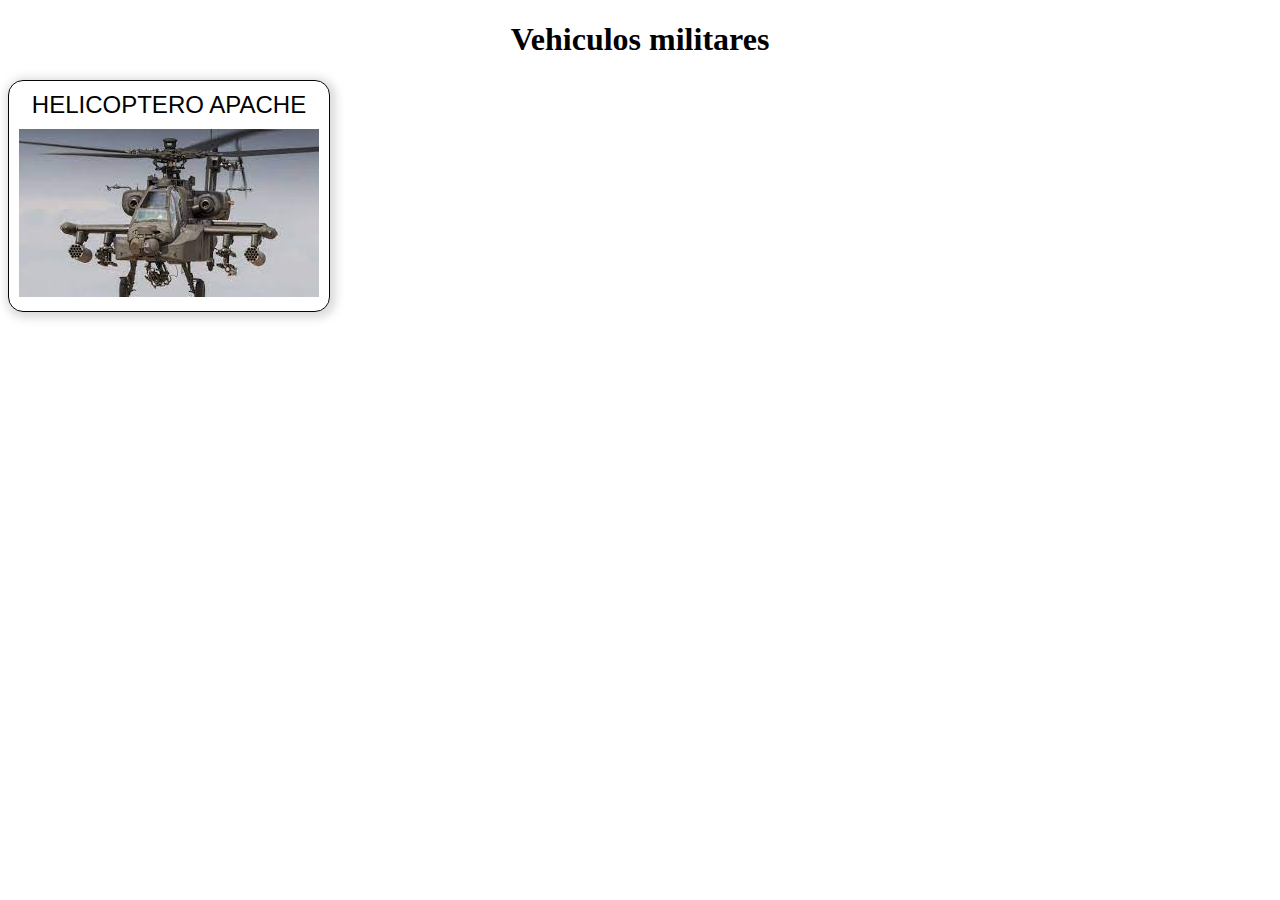
==== indexInicio.html @ 61cc2462 "24/11/23" ====
<!DOCTYPE html>
<html lang="en">
<head>
    <meta charset="UTF-8">
    <meta http-equiv="X-UA-Compatible" content="IE=edge">
    <meta name="viewport" content="width=device-width, initial-scale=1.0">
    <title>Document</title>
    <link rel="stylesheet" href="style.css">
</head>
<body>
    <h1>Vehiculos militares</h1>
    <div class="tarjeta">
        <div class="titulo">  HELICOPTERO APACHE</div>
          <div class="cuerpo">
             <img src="descarga.jfif" alt="">
           </div>
           <div class="pie">
           </div>
   </div>
</body>
</html>
---- style.css ----
@charset "utf-8";
.tarjeta{
  display:flex;
  flex-direction:column;
  justify-content:space-between;
  width: 320px;
  border: 1px solid rgb(5, 5, 5);
  box-shadow: 2px 2px 8px 4px #d3d3d3d1;
  border-radius:15px;
  font-family: sans-serif;
  align-self: center;
}
.titulo{
  font-size: 24px;
  padding: 10px 10px 0 10px;;
}
.cuerpo{
  padding: 10px;
}
body {
    text-align: center;
    
}
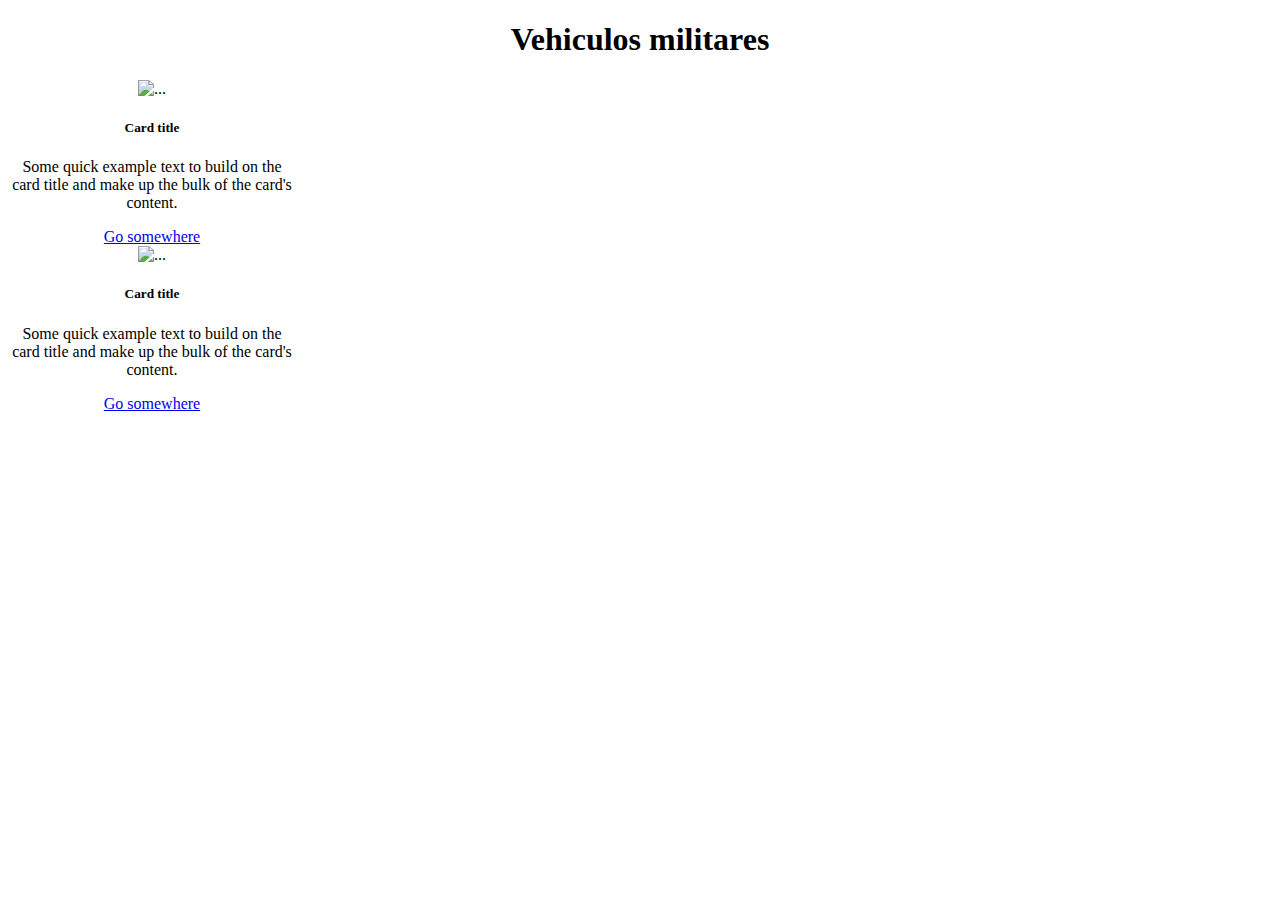
==== commit 51d5045a: "24/11/23" ====
--- a/indexInicio.html
+++ b/indexInicio.html
@@ -9,13 +9,23 @@
 </head>
 <body>
     <h1>Vehiculos militares</h1>
-    <div class="tarjeta">
-        <div class="titulo">  HELICOPTERO APACHE</div>
-          <div class="cuerpo">
-             <img src="descarga.jfif" alt="">
-           </div>
-           <div class="pie">
-           </div>
-   </div>
+    <div class="row">
+      <div class="card col-2" style="width: 18rem;">
+          <img src="..." class="card-img-top" alt="...">
+          <div class="card-body">
+            <h5 class="card-title">Card title</h5>
+            <p class="card-text">Some quick example text to build on the card title and make up the bulk of the card's content.</p>
+            <a href="#" class="btn btn-primary">Go somewhere</a>
+          </div>
+      </div>
+      <div class="card col-2" style="width: 18rem;">
+          <img src="..." class="card-img-top" alt="...">
+          <div class="card-body">
+            <h5 class="card-title">Card title</h5>
+            <p class="card-text">Some quick example text to build on the card title and make up the bulk of the card's content.</p>
+            <a href="#" class="btn btn-primary">Go somewhere</a>
+          </div>
+      </div>
+  </div>
 </body>
 </html>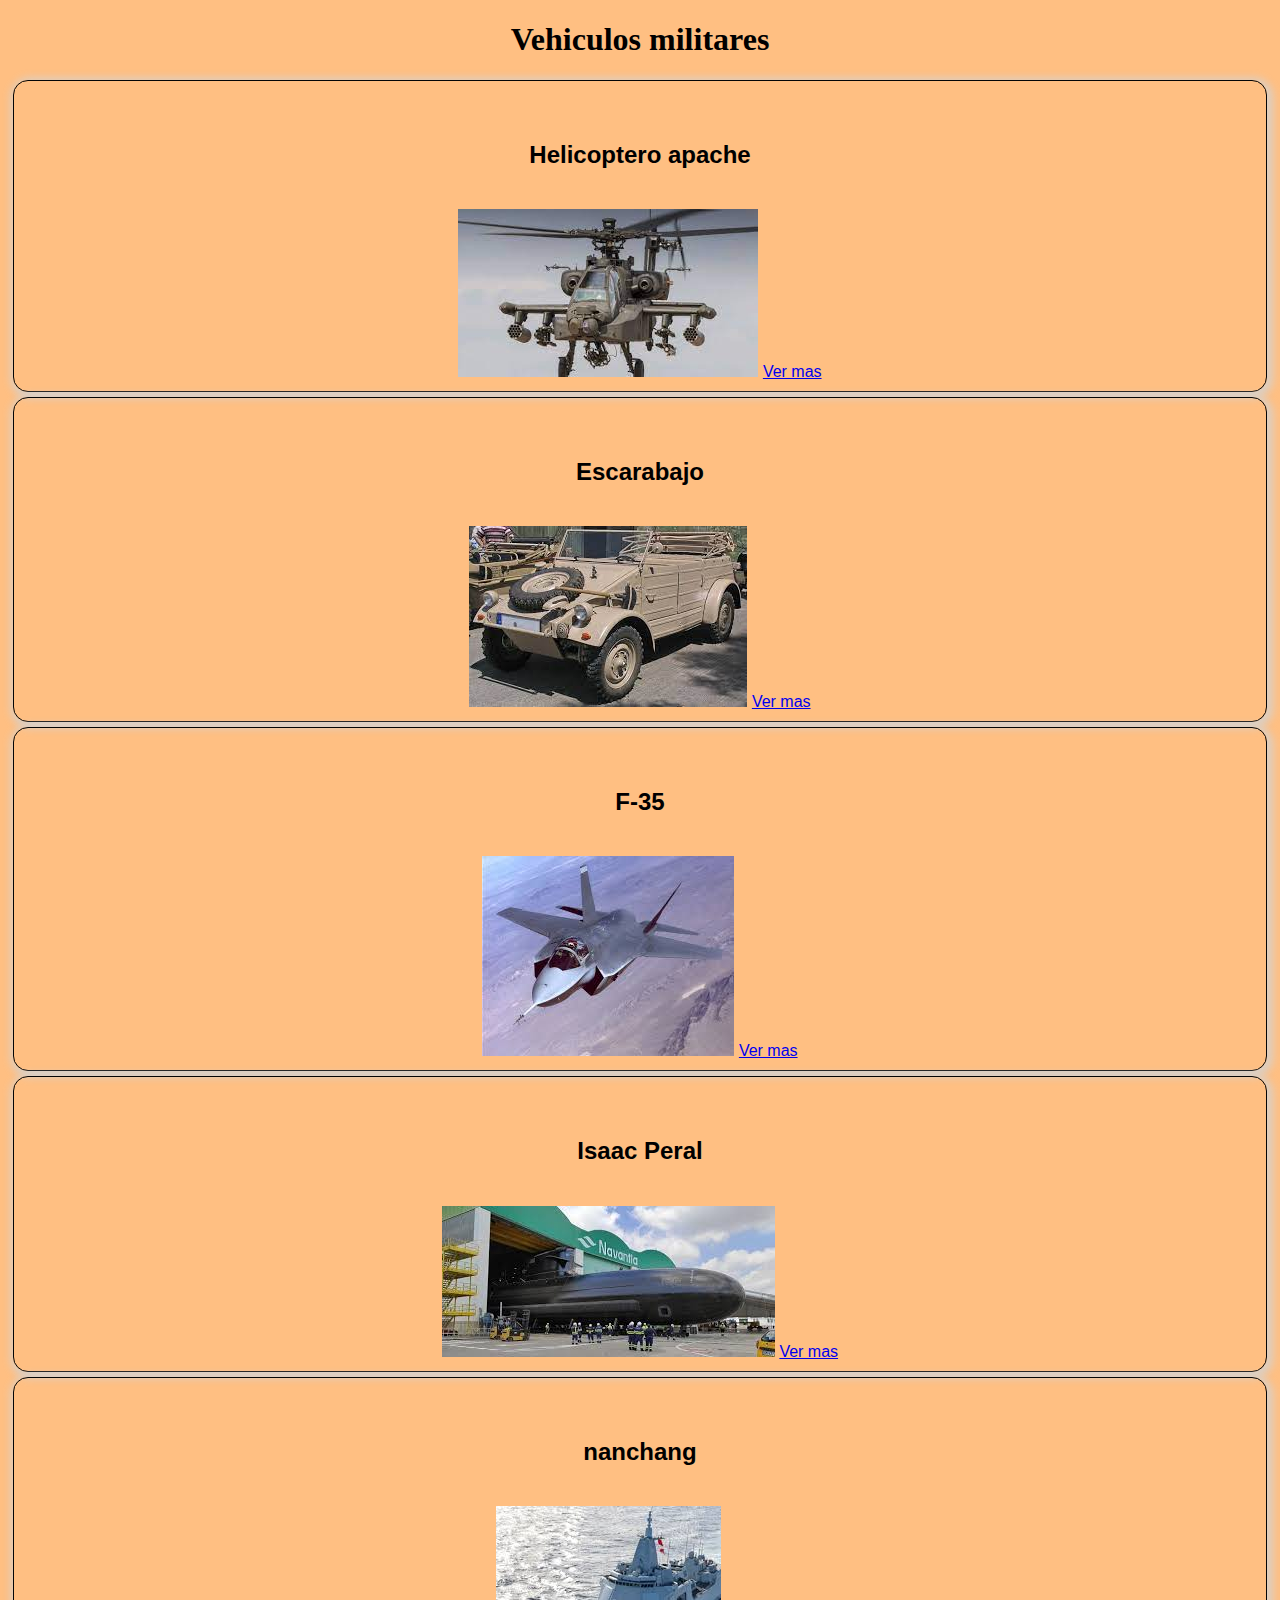
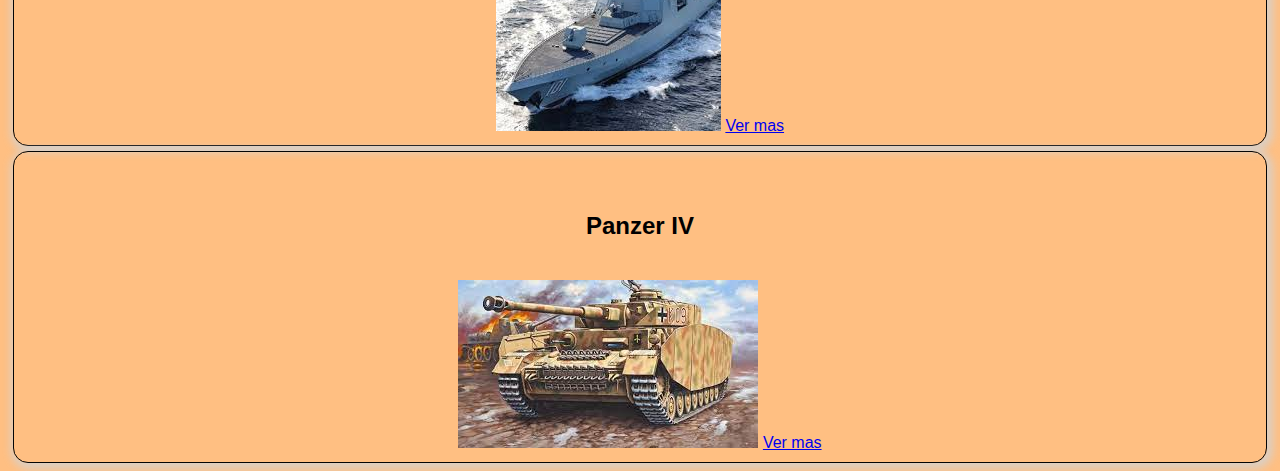
==== commit 3d785d48: "Final" ====
--- a/indexInicio.html
+++ b/indexInicio.html
@@ -5,27 +5,72 @@
     <meta http-equiv="X-UA-Compatible" content="IE=edge">
     <meta name="viewport" content="width=device-width, initial-scale=1.0">
     <title>Document</title>
-    <link rel="stylesheet" href="style.css">
+    <link rel="stylesheet" href="style2.css">
+    <script src="Inicio.js"></script>
+    <link href="https://cdn.jsdelivr.net/npm/bootstrap@5.3.2/dist/css/bootstrap.min.css" rel="stylesheet" integrity="sha384-T3c6CoIi6uLrA9TneNEoa7RxnatzjcDSCmG1MXxSR1GAsXEV/Dwwykc2MPK8M2HN" crossorigin="anonymous">
 </head>
 <body>
+  <script src="https://cdn.jsdelivr.net/npm/bootstrap@5.3.2/dist/js/bootstrap.bundle.min.js" integrity="sha384-C6RzsynM9kWDrMNeT87bh95OGNyZPhcTNXj1NW7RuBCsyN/o0jlpcV8Qyq46cDfL" crossorigin="anonymous"></script>
     <h1>Vehiculos militares</h1>
     <div class="row">
-      <div class="card col-2" style="width: 18rem;">
-          <img src="..." class="card-img-top" alt="...">
+      <div class="col-sm-6 mb-3 mb-sm-0">
+        <div class="card">
           <div class="card-body">
-            <h5 class="card-title">Card title</h5>
-            <p class="card-text">Some quick example text to build on the card title and make up the bulk of the card's content.</p>
-            <a href="#" class="btn btn-primary">Go somewhere</a>
+            <h5 class="card-title">Helicoptero apache</h5>
+            <img src="descarga.jfif" alt=""> 
+            <a href="apache.html">Ver mas</a>
           </div>
+        </div>
       </div>
-      <div class="card col-2" style="width: 18rem;">
-          <img src="..." class="card-img-top" alt="...">
+      <div class="col-sm-6">
+        <div class="card">
           <div class="card-body">
-            <h5 class="card-title">Card title</h5>
-            <p class="card-text">Some quick example text to build on the card title and make up the bulk of the card's content.</p>
-            <a href="#" class="btn btn-primary">Go somewhere</a>
+            <h5 class="card-title">Escarabajo</h5>
+            <img src="escarabajo.jfif" alt=""> 
+            <a href="escarabajo.html">Ver mas</a>
           </div>
+        </div>
       </div>
-  </div>
+    </div>
+    <div class="row">
+      <div class="col-sm-6 mb-3 mb-sm-0">
+        <div class="card">
+          <div class="card-body">
+            <h5 class="card-title">F-35</h5>
+            <img src="f-35.jfif" alt=""> 
+            <a href="f-35.html">Ver mas</a>
+          </div>
+        </div>
+      </div>
+      <div class="col-sm-6">
+        <div class="card">
+          <div class="card-body">
+            <h5 class="card-title">Isaac Peral</h5>
+            <img src="Isaac peral.jfif" alt=""> 
+            <a href="peral.html">Ver mas</a>
+          </div>
+        </div>
+      </div>
+    </div>
+    <div class="row">
+      <div class="col-sm-6 mb-3 mb-sm-0">
+        <div class="card">
+          <div class="card-body">
+            <h5 class="card-title">nanchang</h5>
+            <img src="nanchang.jfif" alt="">
+            <a href="nanchang.html">Ver mas</a>
+          </div>
+        </div>
+      </div>
+      <div class="col-sm-6">
+        <div class="card">
+          <div class="card-body">
+            <h5 class="card-title">Panzer IV</h5>
+            <img src="Panzer IV.jfif" alt=""> 
+            <a href="panzer.html">Ver mas</a>
+          </div>
+        </div>
+      </div>
+    </div>
 </body>
 </html>--- a/style2.css
+++ b/style2.css
@@ -0,0 +1,31 @@
+body{
+    background-color: #ffb167d1;
+    text-align: center;
+  }
+  
+  .card{
+    margin: 5px;
+    display:flex;
+    flex-direction:column;
+    justify-content:space-between;
+    width: 15;
+    height: 15;
+    border: 1px solid rgb(5, 5, 5);
+    box-shadow: 2px 2px 8px 4px #d3d3d3d1;
+    border-radius:15px;
+    font-family: sans-serif;
+    align-self: center;
+  }
+  .card-title{
+    font-size: 24px;
+    padding: 10px 10px 0 10px;;
+  }
+  .card-body{
+    padding: 10px;
+  }
+  body {
+      text-align: center;
+      
+  }
+  
+  